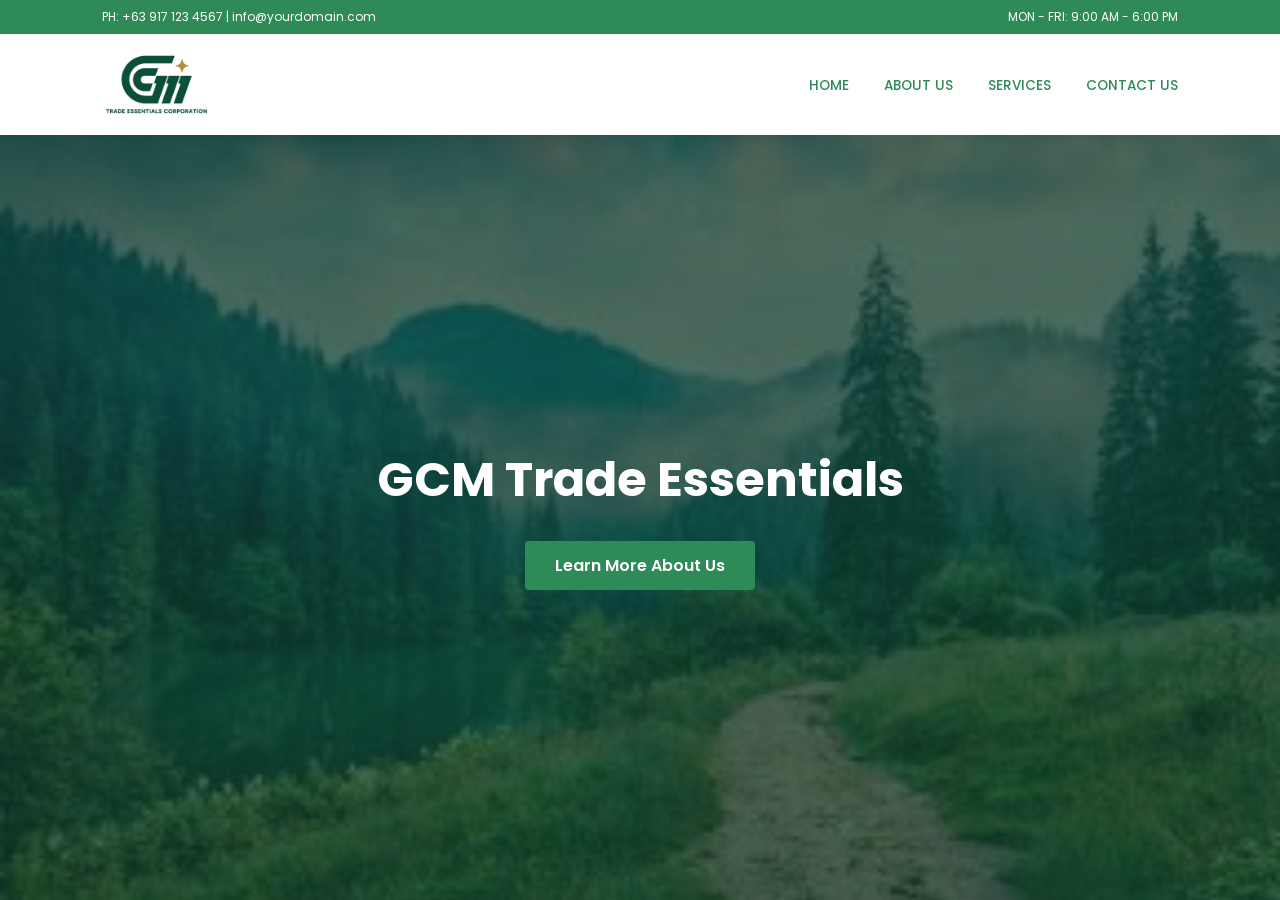
==== index.html @ 78db72e4 "Fix HTML formatting and improve structure" ====
<!DOCTYPE html>
<html lang="en">
<head>
<meta charset="UTF-8">
<meta name="viewport" content="width=device-width, initial-scale=1.0">
<title>GCM</title>

<link href="https://fonts.googleapis.com/css2?family=Poppins:wght@300;400;600;700&display=swap" rel="stylesheet">

<style>
:root {
    --dark-green: #2E8B57;
    --medium-green: #1f5e46;
    --light-green: #2f7d5c;
    --soft-bg: #f3f7f5;
    --white: #ffffff;
}

* { margin: 0; padding: 0; box-sizing: border-box; }

/* --- PAGE TRANSITION CSS ADDED HERE --- */
body {
    font-family: 'Poppins', sans-serif;
    background: var(--soft-bg);
    color: var(--dark-green);
    
    /* Fade-in on load */
    animation: fadeIn 0.5s ease-in-out;
    opacity: 1;
    transition: opacity 0.4s ease-in-out;
}

@keyframes fadeIn {
    from { opacity: 0; }
    to { opacity: 1; }
}

/* This class gets added by JavaScript when a link is clicked */
body.fade-out {
    opacity: 0;
}
/* -------------------------------------- */

.top-nav {
    background: var(--dark-green);
    color: var(--white);
    padding: 8px 8%;
    display: flex;
    justify-content: space-between;
    font-size: 0.75rem;
}

header {
    background: var(--white);
    padding: 18px 8%;
    display: flex;
    justify-content: space-between;
    align-items: center;
    position: sticky;
    top: 0;
    box-shadow: 0 4px 12px rgba(0,0,0,0.05);
    z-index: 1000;
}

.site-logo { max-height: 65px; }

nav { display: flex; }

.nav-item { margin-left: 35px; }

.nav-item a {
    text-decoration: none;
    color: var(--dark-green);
    font-size: 0.85rem;
    text-transform: uppercase;
    font-weight: 500;
    transition: 0.3s;
}

.nav-item a:hover {
    color: var(--medium-green);
}

.hero {
    height: 85vh;
    position: relative;
    display: flex;
    justify-content: center;
    align-items: center;
    text-align: center;
    color: var(--white);
    padding: 20px;
    background-size: cover;
    background-position: center;
    background-repeat: no-repeat;
    transition: background-image 1.5s ease-in-out;
}

.hero::before {
    content: '';
    position: absolute;
    top: 0; left: 0; right: 0; bottom: 0;
    background: rgba(15, 61, 46, 0.75);
    z-index: 1;
}

.hero-content {
    position: relative;
    z-index: 2;
}

.hero h1 {
    font-size: 3rem;
    font-weight: 700;
}

.hero p {
    margin-top: 15px;
    font-size: 1.1rem;
}

.btn-primary {
    margin-top: 25px;
    padding: 12px 30px;
    background: #2E8B57;
    color: var(--white);
    text-decoration: none;
    font-weight: 600;
    border-radius: 4px;
    display: inline-block;
    transition: 0.3s ease;
}

.btn-primary:hover {
    background: var(--medium-green);
}
</style>
</head>
<body>

<div class="top-nav">
    <div>PH: +63 917 123 4567 | info@yourdomain.com</div>
    <div>MON - FRI: 9:00 AM - 6:00 PM</div>
</div>

<header>
    <img src="GCMLogo.png" alt="" class="site-logo">
    <nav>
        <div class="nav-item"><a href="index.html">Home</a></div>
        <div class="nav-item"><a href="about.html">About Us</a></div>
        <div class="nav-item"><a href="services.html">Services</a></div>
        <div class="nav-item"><a href="#">Contact Us</a></div>
    </nav>
</header>

<section class="hero">
    <div class="hero-content">
        <h1>GCM Trade Essentials</h1>
        <a href="about.html" class="btn-primary">Learn More About Us</a>
    </div>
</section>

<script>
    /* PAGE TRANSITION LOGIC */
    document.addEventListener('DOMContentLoaded', () => {
        const links = document.querySelectorAll('a');
        
        links.forEach(link => {
            link.addEventListener('click', function(e) {
                const href = this.getAttribute('href');
                
                // Only animate if it's a real link to another page
                if (href && href !== '#' && !href.startsWith('http')) {
                    e.preventDefault(); // Stop immediate jump
                    document.body.classList.add('fade-out'); // Start fade out
                    
                    // Wait for CSS transition (400ms) then change page
                    setTimeout(() => {
                        window.location.href = href;
                    }, 200); 
                }
            });
        });
    });

    // Fix for browsers caching the "fade-out" state when using the back button
    window.addEventListener('pageshow', function (event) {
        if (event.persisted) {
            document.body.classList.remove('fade-out');
        }
    });

    /* IMAGE SLIDER LOGIC */
    const sliderImages = [
        'sample.jpg',
        'sample2.jpg',
        'sample3.jpg'
    ];
    
    let currentIndex = 0;
    const heroSection = document.querySelector('.hero');
    
    function changeBackgroundImage() {
        if (sliderImages.length > 0) {
            heroSection.style.backgroundImage = `url('${sliderImages[currentIndex]}')`;
            currentIndex = (currentIndex + 1) % sliderImages.length;
        }
    }
    
    changeBackgroundImage();
    setInterval(changeBackgroundImage, 4000);
</script>

</body>

</html>
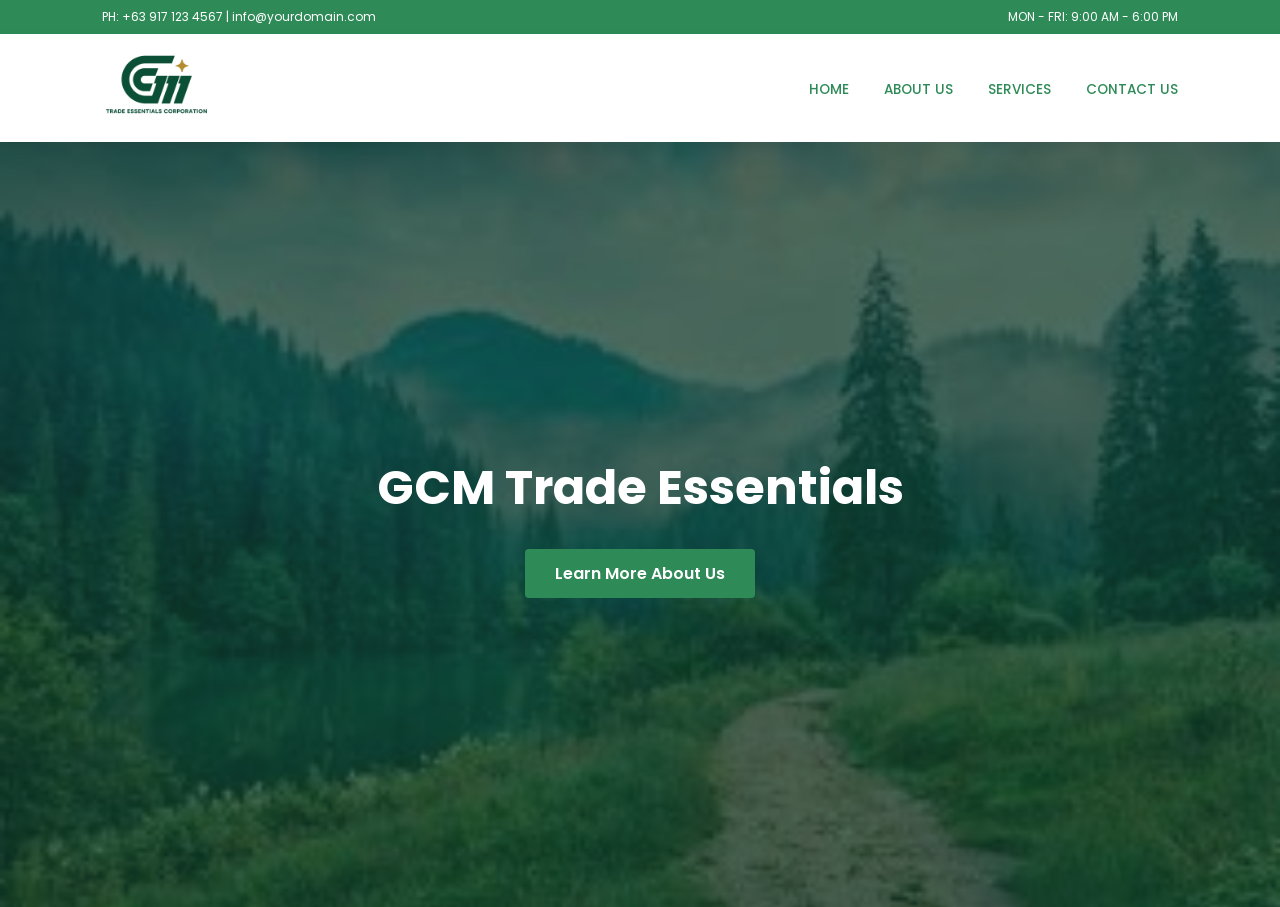
==== commit cb340a34: "Update index.html" ====
--- a/index.html
+++ b/index.html
@@ -6,135 +6,9 @@
 <title>GCM</title>
 
 <link href="https://fonts.googleapis.com/css2?family=Poppins:wght@300;400;600;700&display=swap" rel="stylesheet">
-
-<style>
-:root {
-    --dark-green: #2E8B57;
-    --medium-green: #1f5e46;
-    --light-green: #2f7d5c;
-    --soft-bg: #f3f7f5;
-    --white: #ffffff;
-}
-
-* { margin: 0; padding: 0; box-sizing: border-box; }
-
-/* --- PAGE TRANSITION CSS ADDED HERE --- */
-body {
-    font-family: 'Poppins', sans-serif;
-    background: var(--soft-bg);
-    color: var(--dark-green);
+<link rel="stylesheet" href="css/index.css">
+<link href="https://fonts.googleapis.com/css2?family=Poppins:wght@300;400;500;600;700&display=swap" rel="stylesheet">
     
-    /* Fade-in on load */
-    animation: fadeIn 0.5s ease-in-out;
-    opacity: 1;
-    transition: opacity 0.4s ease-in-out;
-}
-
-@keyframes fadeIn {
-    from { opacity: 0; }
-    to { opacity: 1; }
-}
-
-/* This class gets added by JavaScript when a link is clicked */
-body.fade-out {
-    opacity: 0;
-}
-/* -------------------------------------- */
-
-.top-nav {
-    background: var(--dark-green);
-    color: var(--white);
-    padding: 8px 8%;
-    display: flex;
-    justify-content: space-between;
-    font-size: 0.75rem;
-}
-
-header {
-    background: var(--white);
-    padding: 18px 8%;
-    display: flex;
-    justify-content: space-between;
-    align-items: center;
-    position: sticky;
-    top: 0;
-    box-shadow: 0 4px 12px rgba(0,0,0,0.05);
-    z-index: 1000;
-}
-
-.site-logo { max-height: 65px; }
-
-nav { display: flex; }
-
-.nav-item { margin-left: 35px; }
-
-.nav-item a {
-    text-decoration: none;
-    color: var(--dark-green);
-    font-size: 0.85rem;
-    text-transform: uppercase;
-    font-weight: 500;
-    transition: 0.3s;
-}
-
-.nav-item a:hover {
-    color: var(--medium-green);
-}
-
-.hero {
-    height: 85vh;
-    position: relative;
-    display: flex;
-    justify-content: center;
-    align-items: center;
-    text-align: center;
-    color: var(--white);
-    padding: 20px;
-    background-size: cover;
-    background-position: center;
-    background-repeat: no-repeat;
-    transition: background-image 1.5s ease-in-out;
-}
-
-.hero::before {
-    content: '';
-    position: absolute;
-    top: 0; left: 0; right: 0; bottom: 0;
-    background: rgba(15, 61, 46, 0.75);
-    z-index: 1;
-}
-
-.hero-content {
-    position: relative;
-    z-index: 2;
-}
-
-.hero h1 {
-    font-size: 3rem;
-    font-weight: 700;
-}
-
-.hero p {
-    margin-top: 15px;
-    font-size: 1.1rem;
-}
-
-.btn-primary {
-    margin-top: 25px;
-    padding: 12px 30px;
-    background: #2E8B57;
-    color: var(--white);
-    text-decoration: none;
-    font-weight: 600;
-    border-radius: 4px;
-    display: inline-block;
-    transition: 0.3s ease;
-}
-
-.btn-primary:hover {
-    background: var(--medium-green);
-}
-</style>
 </head>
 <body>
 
@@ -144,12 +18,14 @@
 </div>
 
 <header>
-    <img src="GCMLogo.png" alt="" class="site-logo">
+    <a href="index.html">
+        <img src="GCMLogo.png" alt="GCM Logo" class="site-logo">
+    </a>
     <nav>
         <div class="nav-item"><a href="index.html">Home</a></div>
-        <div class="nav-item"><a href="about.html">About Us</a></div>
+        <div class="nav-item active"><a href="about.html">About Us</a></div>
         <div class="nav-item"><a href="services.html">Services</a></div>
-        <div class="nav-item"><a href="#">Contact Us</a></div>
+        <div class="nav-item"><a href="contact.html">Contact Us</a></div>
     </nav>
 </header>
 
@@ -169,12 +45,10 @@
             link.addEventListener('click', function(e) {
                 const href = this.getAttribute('href');
                 
-                // Only animate if it's a real link to another page
                 if (href && href !== '#' && !href.startsWith('http')) {
-                    e.preventDefault(); // Stop immediate jump
-                    document.body.classList.add('fade-out'); // Start fade out
+                    e.preventDefault();
+                    document.body.classList.add('fade-out');
                     
-                    // Wait for CSS transition (400ms) then change page
                     setTimeout(() => {
                         window.location.href = href;
                     }, 200); 
@@ -183,14 +57,12 @@
         });
     });
 
-    // Fix for browsers caching the "fade-out" state when using the back button
     window.addEventListener('pageshow', function (event) {
         if (event.persisted) {
             document.body.classList.remove('fade-out');
         }
     });
 
-    /* IMAGE SLIDER LOGIC */
     const sliderImages = [
         'sample.jpg',
         'sample2.jpg',
@@ -216,3 +88,8 @@
 </html>
 
 
+
+
+
+
+
--- a/css/index.css
+++ b/css/index.css
@@ -0,0 +1,126 @@
+:root {
+    --dark-green: #2E8B57;
+    --medium-green: #1f5e46;
+    --light-green: #2f7d5c;
+    --soft-bg: #f3f7f5;
+    --white: #ffffff;
+}
+
+* { margin: 0; padding: 0; box-sizing: border-box; }
+
+/* --- PAGE TRANSITION CSS ADDED HERE --- */
+body {
+    font-family: 'Poppins', sans-serif;
+    background: var(--soft-bg);
+    color: var(--dark-green);
+    
+    /* Fade-in on load */
+    animation: fadeIn 0.5s ease-in-out;
+    opacity: 1;
+    transition: opacity 0.4s ease-in-out;
+}
+
+@keyframes fadeIn {
+    from { opacity: 0; }
+    to { opacity: 1; }
+}
+
+/* This class gets added by JavaScript when a link is clicked */
+body.fade-out {
+    opacity: 0;
+}
+/* -------------------------------------- */
+
+.top-nav {
+    background: var(--dark-green);
+    color: var(--white);
+    padding: 8px 8%;
+    display: flex;
+    justify-content: space-between;
+    font-size: 0.75rem;
+}
+
+header {
+    background: var(--white);
+    padding: 18px 8%;
+    display: flex;
+    justify-content: space-between;
+    align-items: center;
+    position: sticky;
+    top: 0;
+    box-shadow: 0 4px 12px rgba(0,0,0,0.05);
+    z-index: 1000;
+}
+
+.site-logo { max-height: 65px; }
+
+nav { display: flex; }
+
+.nav-item { margin-left: 35px; }
+
+.nav-item a {
+    text-decoration: none;
+    color: var(--dark-green);
+    font-size: 0.85rem;
+    text-transform: uppercase;
+    font-weight: 500;
+    transition: 0.3s;
+}
+
+.nav-item a:hover {
+    color: var(--medium-green);
+}
+
+.hero {
+    height: 85vh;
+    position: relative;
+    display: flex;
+    justify-content: center;
+    align-items: center;
+    text-align: center;
+    color: var(--white);
+    padding: 20px;
+    background-size: cover;
+    background-position: center;
+    background-repeat: no-repeat;
+    transition: background-image 1.5s ease-in-out;
+}
+
+.hero::before {
+    content: '';
+    position: absolute;
+    top: 0; left: 0; right: 0; bottom: 0;
+    background: rgba(15, 61, 46, 0.75);
+    z-index: 1;
+}
+
+.hero-content {
+    position: relative;
+    z-index: 2;
+}
+
+.hero h1 {
+    font-size: 3rem;
+    font-weight: 700;
+}
+
+.hero p {
+    margin-top: 15px;
+    font-size: 1.1rem;
+}
+
+.btn-primary {
+    margin-top: 25px;
+    padding: 12px 30px;
+    background: #2E8B57;
+    color: var(--white);
+    text-decoration: none;
+    font-weight: 600;
+    border-radius: 4px;
+    display: inline-block;
+    transition: 0.3s ease;
+}
+
+.btn-primary:hover {
+    background: var(--medium-green);
+}
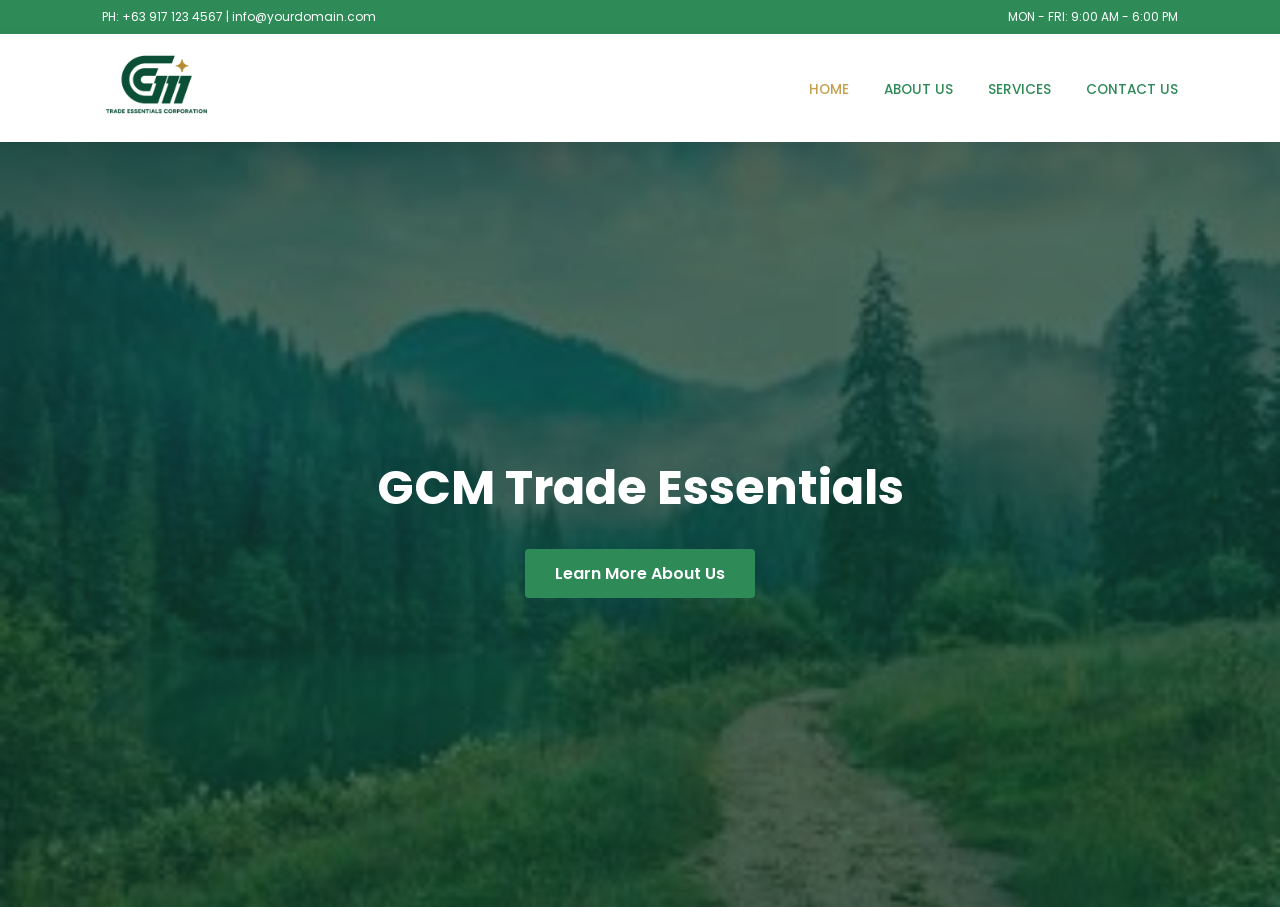
==== commit 5628f37f: "Update index.html" ====
--- a/index.html
+++ b/index.html
@@ -7,7 +7,7 @@
 
 <link href="https://fonts.googleapis.com/css2?family=Poppins:wght@300;400;600;700&display=swap" rel="stylesheet">
 <link rel="stylesheet" href="css/index.css">
-<link href="https://fonts.googleapis.com/css2?family=Poppins:wght@300;400;500;600;700&display=swap" rel="stylesheet">
+<link rel="stylesheet" href="css/styles.css">
     
 </head>
 <body>
@@ -22,8 +22,8 @@
         <img src="GCMLogo.png" alt="GCM Logo" class="site-logo">
     </a>
     <nav>
-        <div class="nav-item"><a href="index.html">Home</a></div>
-        <div class="nav-item active"><a href="about.html">About Us</a></div>
+        <div class="nav-item active"><a href="index.html">Home</a></div>
+        <div class="nav-item "><a href="about.html">About Us</a></div>
         <div class="nav-item"><a href="services.html">Services</a></div>
         <div class="nav-item"><a href="contact.html">Contact Us</a></div>
     </nav>
@@ -93,3 +93,4 @@
 
 
 
+
--- a/css/styles.css
+++ b/css/styles.css
@@ -0,0 +1,212 @@
+:root {
+    --dark-green: #2E8B57;
+    --medium-green: #1f5e46;
+    --light-green: #e9f2ec;
+    --gold: #c5a04d;
+    --soft-bg: #ffffff;
+    --text-dark: #333333;
+    --border-color: #cccccc;
+}
+
+/* ================= RESET ================= */
+* {
+    margin: 0;
+    padding: 0;
+    box-sizing: border-box;
+}
+
+body {
+    font-family: 'Poppins', sans-serif;
+    background: var(--soft-bg);
+    color: var(--text-dark);
+}
+
+/* ================= GLOBAL LINK STYLE ================= */
+a {
+    color: var(--dark-green);
+    text-decoration: none;
+    transition: all 0.3s ease;
+}
+
+a:hover {
+    color: var(--gold);
+}
+
+/* ================= TOP NAV ================= */
+.top-nav {
+    background: var(--dark-green);
+    color: #ffffff;
+    padding: 8px 8%;
+    display: flex;
+    justify-content: space-between;
+    font-size: 0.75rem;
+}
+
+/* ================= HEADER ================= */
+header {
+    background: #ffffff;
+    padding: 18px 8%;
+    display: flex;
+    justify-content: space-between;
+    align-items: center;
+    box-shadow: 0 4px 12px rgba(0,0,0,0.05);
+    position: sticky;
+    top: 0;
+    z-index: 100;
+}
+
+.site-logo {
+    max-height: 65px;
+}
+
+nav {
+    display: flex;
+}
+
+.nav-item {
+    margin-left: 35px;
+}
+
+.nav-item a {
+    font-size: 0.85rem;
+    text-transform: uppercase;
+    font-weight: 500;
+}
+
+.nav-item.active a {
+    color: var(--gold);
+}
+
+/* ================= PAGE TITLE ================= */
+.page-title {
+    text-align: center;
+    font-size: 2.5rem;
+    font-weight: 700;
+    color: var(--dark-green);
+    margin: 50px 0 20px;
+    text-transform: uppercase;
+}
+
+/* ================= CONTACT LAYOUT ================= */
+.contact-container {
+    max-width: 1200px;
+    margin: 0 auto;
+    padding: 0 5% 80px;
+    display: flex;
+    gap: 60px;
+    flex-wrap: wrap;
+}
+
+/* ================= FORM SECTION ================= */
+.form-section {
+    flex: 1.5;
+    min-width: 300px;
+}
+
+.form-group {
+    margin-bottom: 25px;
+    display: flex;
+    flex-direction: column;
+}
+
+.form-group label {
+    font-size: 0.85rem;
+    font-weight: 600;
+    text-transform: uppercase;
+    margin-bottom: 8px;
+    color: var(--text-dark);
+}
+
+.form-group label span {
+    color: red;
+}
+
+.form-group input,
+.form-group textarea {
+    width: 100%;
+    padding: 12px;
+    border: 1px solid var(--border-color);
+    border-radius: 4px;
+    font-family: inherit;
+    font-size: 0.95rem;
+    background: #fdfdfd;
+    transition: border-color 0.3s ease;
+    outline: none;
+    resize: vertical;
+}
+
+.form-group input:focus,
+.form-group textarea:focus {
+    border-color: var(--gold);
+}
+
+/* ================= BUTTON ================= */
+.submit-btn {
+    background: var(--dark-green);
+    color: #ffffff;
+    padding: 15px 40px;
+    border: none;
+    border-radius: 4px;
+    font-weight: 600;
+    font-size: 1rem;
+    cursor: pointer;
+    text-transform: uppercase;
+    letter-spacing: 1px;
+    transition: all 0.3s ease;
+}
+
+.submit-btn:hover {
+    background: var(--gold);
+}
+
+/* ================= SUCCESS MESSAGE ================= */
+.success-message {
+    display: none;
+    background: var(--light-green);
+    color: var(--dark-green);
+    padding: 15px;
+    border-radius: 4px;
+    margin-bottom: 20px;
+    font-weight: 500;
+    border-left: 4px solid var(--gold);
+}
+
+/* ================= DETAILS SECTION ================= */
+.details-section {
+    flex: 1;
+    min-width: 300px;
+    padding-top: 10px;
+}
+
+.details-block {
+    margin-bottom: 40px;
+}
+
+.details-block h3 {
+    font-size: 1.2rem;
+    color: var(--dark-green);
+    margin-bottom: 15px;
+    font-weight: 600;
+    text-transform: uppercase;
+    border-bottom: 2px solid var(--gold);
+    padding-bottom: 10px;
+    display: inline-block;
+}
+
+.details-block p {
+    font-size: 0.95rem;
+    line-height: 1.8;
+    color: #555555;
+}
+
+.details-block strong {
+    color: var(--text-dark);
+    font-weight: 600;
+}
+
+/* ================= RESPONSIVE ================= */
+@media (max-width: 768px) {
+    .contact-container {
+        flex-direction: column;
+    }
+}
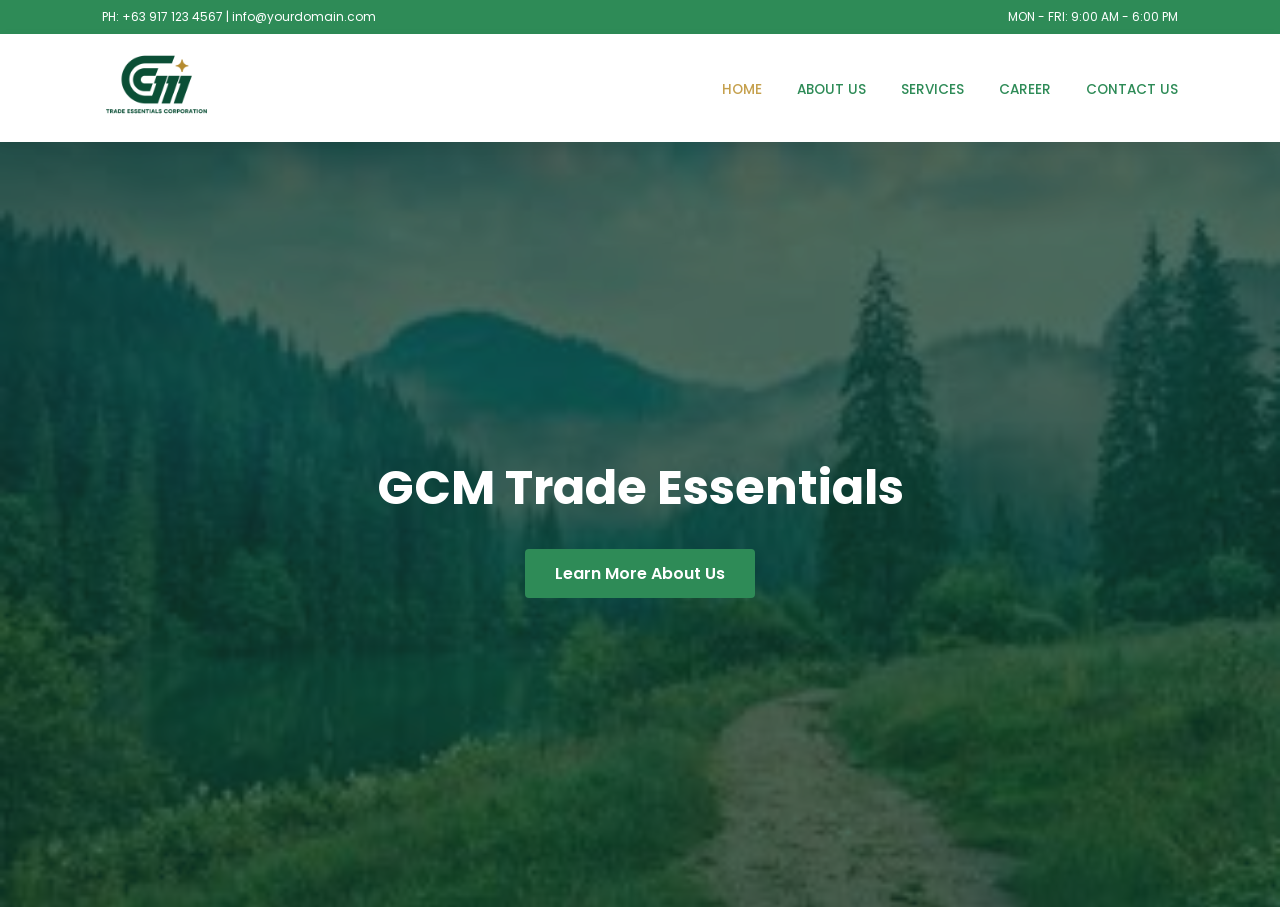
==== commit d9d6bc0c: "Update index.html" ====
--- a/index.html
+++ b/index.html
@@ -25,6 +25,7 @@
         <div class="nav-item active"><a href="index.html">Home</a></div>
         <div class="nav-item "><a href="about.html">About Us</a></div>
         <div class="nav-item"><a href="services.html">Services</a></div>
+         <div class="nav-item "><a href="career.html">Career</a></div>
         <div class="nav-item"><a href="contact.html">Contact Us</a></div>
     </nav>
 </header>
@@ -94,3 +95,4 @@
 
 
 
+
--- a/css/styles.css
+++ b/css/styles.css
@@ -71,6 +71,12 @@
     font-size: 0.85rem;
     text-transform: uppercase;
     font-weight: 500;
+    transition: color 0.3s ease;
+}
+
+/* ✅ GOLD HOVER FOR ALL NAV LINKS */
+.nav-item a:hover {
+    color: var(--gold);
 }
 
 .nav-item.active a {
